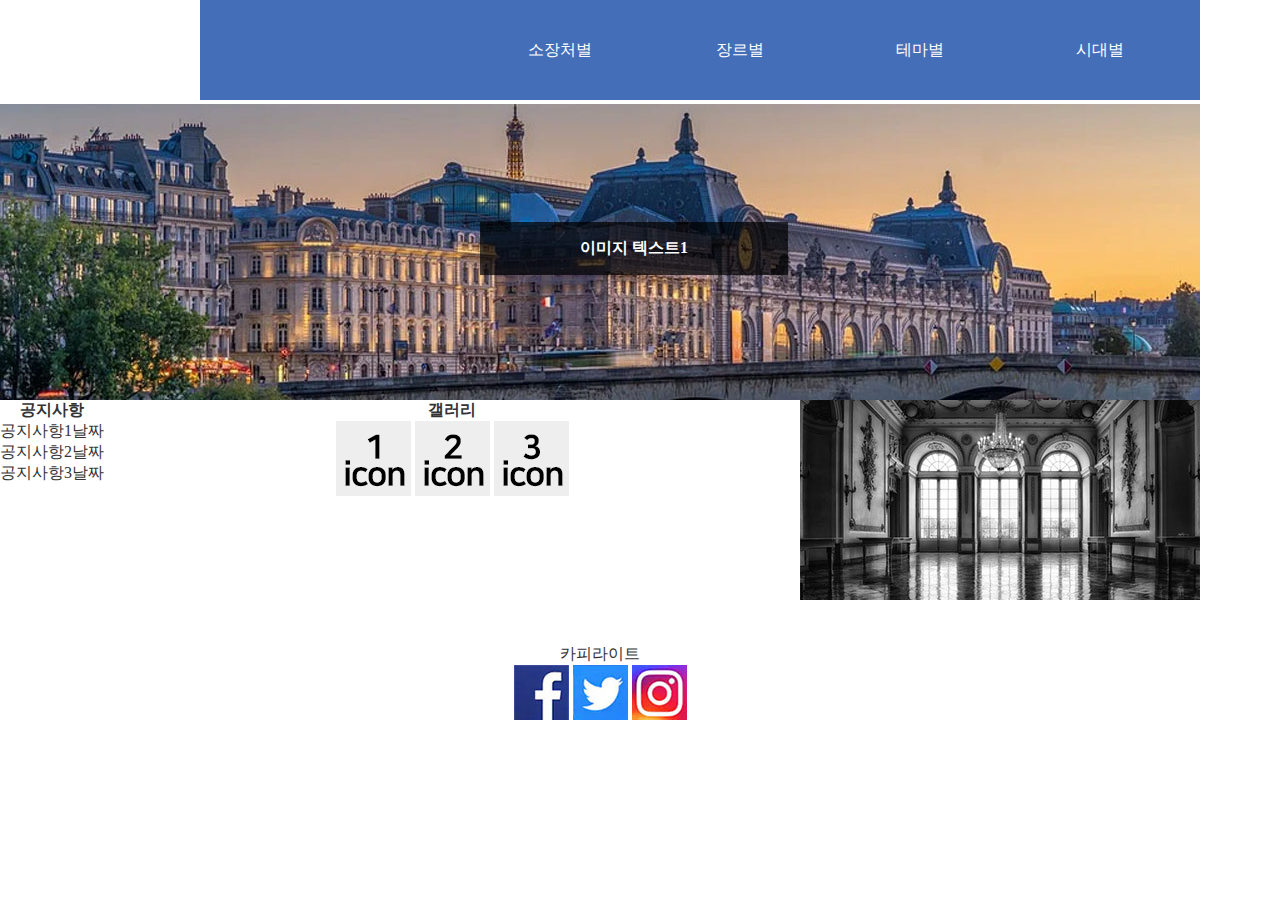
==== B-3/index.html @ 0e4018e5 "B 하는중" ====
<!DOCTYPE html>
<html lang="ko">
<head>
    <meta charset="UTF-8">
    <meta name="viewport" content="width=device-width, initial-scale=1.0">
    <title>세계의 미술작품</title>
    <script src="./js/jquery-1.12.3.js"></script>
    <script src="./js/script.js"></script>
    <link rel="stylesheet" href="./css/style.css">
</head>
<body>
    <header>
        <div class="headerWrap">
        <a href="#"><img src="./img/logo.png" alt="로고"></a>
            <ul class="mainMenu">
                <li><a href="#">소장처별</a>
                    <ul class="subMenu">
                        <li><a href="#">한국</a></li>
                        <li><a href="#">프랑스</a></li>
                        <li><a href="#">이탈리아</a></li>
                        <li><a href="#">독일</a></li>
                    </ul>
                </li>
                <li><a href="#">장르별</a>
                    <ul class="subMenu">
                        <li><a href="#">회화</a></li>
                        <li><a href="#">판화</a></li>
                        <li><a href="#">공예/고대유물</a></li>
                        <li><a href="#">그 외</a></li>
                    </ul>
                </li>
                <li><a href="#">테마별</a>
                    <ul class="subMenu">
                        <li><a href="#">초상화/인물</a></li>
                        <li><a href="#">종교</a></li>
                        <li><a href="#">신화/문학</a></li>
                        <li><a href="#">일상/스포츠</a></li>
                    </ul>
                </li>
                <li><a href="#">시대별</a>
                    <ul class="subMenu">
                        <li><a href="#">1900년 이전</a></li>
                        <li><a href="#">1900년대</a></li>
                        <li><a href="#">현대</a></li>
                        <li><a href="#">그 외</a></li>
                    </ul>
                </li>
            </ul>
        </div>
    </header>
    <main>
        <div class="imgSlide">
            <a href="#"><img src="./img/img1.jpg" alt="이미지슬라이드1"><span class="imgText">이미지 텍스트1</span></a>
            <a href="#"><img src="./img/img2.jpg" alt="이미지슬라이드2"><span class="imgText">이미지 텍스트2</span></a>
            <a href="#"><img src="./img/img3.jpg" alt="이미지슬라이드3"><span class="imgText">이미지 텍스트3</span></a>
        </div>
        <div class="content">
            <div class="notice">
                <h4>공지사항</h4>
                <ul>
                    <li><a href="#">공지사항1</a><span>날짜</span></li>
                    <li><a href="#">공지사항2</a><span>날짜</span></li>
                    <li><a href="#">공지사항3</a><span>날짜</span></li>
                </ul>
            </div>
            <div class="gallery">
                <h4>갤러리</h4>
                <img src="./img/icon1.jpg" alt="갤러리 이미지1">
                <img src="./img/icon2.jpg" alt="갤러리 이미지2">
                <img src="./img/icon3.jpg" alt="갤러리 이미지3">
            </div>
            <div class="banner"><img src="./img/banner.jpg" alt="배너 이미지"></div>
        </div>
        
    </main>
    <footer>
        <a href="#"><img src="./img/logo.png" alt="로고 이미지"></a>
        <div class="copyright">
            <span>카피라이트</span>
        </div>
        <div class="sns">
            <a href="#"><img src="./img/sns1.jpg" alt="sns 이미지 1"></a>
            <a href="#"><img src="./img/sns2.jpg" alt="sns 이미지 2"></a>
            <a href="#"><img src="./img/sns3.jpg" alt="sns 이미지 3"></a>
        </div>
    </footer>
    <div id="modalWrap">
        <div class="modal">
            <h1>
                모달 제목
            </h1>
            <p>
                모달 내용
            </p>
            <button class="btn">닫기</button>
        </div>
    </div>
</body>
</html>
---- B-3/css/style.css ----
/* 배경색 #ffffff */
/* 기본 텍스트의 색 #333333 */

* {
    margin: 0; padding: 0;
    list-style: none;
    text-decoration: none;
    box-sizing: border-box;
    color : #333333;
    background: #ffffff;
    /* width: 1200px; */
}

body {
    background: #ffffff;
    color: #333333;
    width: 1200px;
    text-align: center;
}

header {
    width: 100%;
    height: 100px;

    display: flex;
}


.headerWrap {
    width: 100%;
    height: 100%;
    text-align: center;
    align-items: center;
    /* margin: 0 auto; */
    display: flex;
    justify-content: space-between;
    background: #456eb9;
}

.headerWrap img {
    width: 200px;
    height: 100px;
}


.mainMenu {
    width: 60%;
    height: 100%;
    display: flex;
    justify-content: space-between;
    text-align: center;
    margin: 0 10px;
    align-items: center;
    background:  #456eb9;
}

.mainMenu li{
    width: 100%;
    position: relative;
    cursor: pointer;
    background:  #456eb9;

}

.mainMenu li a {
    background:  #456eb9;
    color:#ffffff
}
.subMenu{
    width: 100%;
    height: 100px;
    /* margin: 0;padding: 0; */
    position: absolute;
    display: none;
    z-index:1;
    /* background:  #456eb9; */
    left: 0;
    top: 60px;
}

.subMenu > li {
    width: 100%;
    padding: 5px;
    background:  #ffffff;
    border-bottom: 1px solid #456eb9;
}

.subMenu li a{
    /* width: 100%; */
    /* padding: 5px; */
    background:  #ffffff;
    color:#333333;
    /* border-bottom: 1px solid #456eb9; */
}


main {
    width: 1200px;
    margin: 0;
    position: relative;
}

.imgSlide {
    position: relative;
    width: 100%;
    height: 300px;
    overflow: hidden;
    background: #eeeeee;
}

.imgSlide > a {
    position: absolute;
    width: 1200px;
    /* height: 0; */
    top: 0;
    left: 0;
    overflow: hidden;
}

.imgText{
    position:absolute;
    top:40%;
    left:40%;
    /* margin:-10px -70px; */
    background: rgba(0,0,0, 0.7);
    color:#ffffff;
    padding:16px 100px;
    font-weight: bold;
  }


#modalWrap {
    display: none;
    position: fixed;
    width: 30%;
    height: 30%;
    top: 30%;
    left: 35%;
    border: 1px solid black;
}

.modal {
    margin: 10px auto;
}

.content {
    display: flex;
    justify-content: space-between;
    height: 200px;
}

.footer {
    width: 100%;
    height: 100px;
}
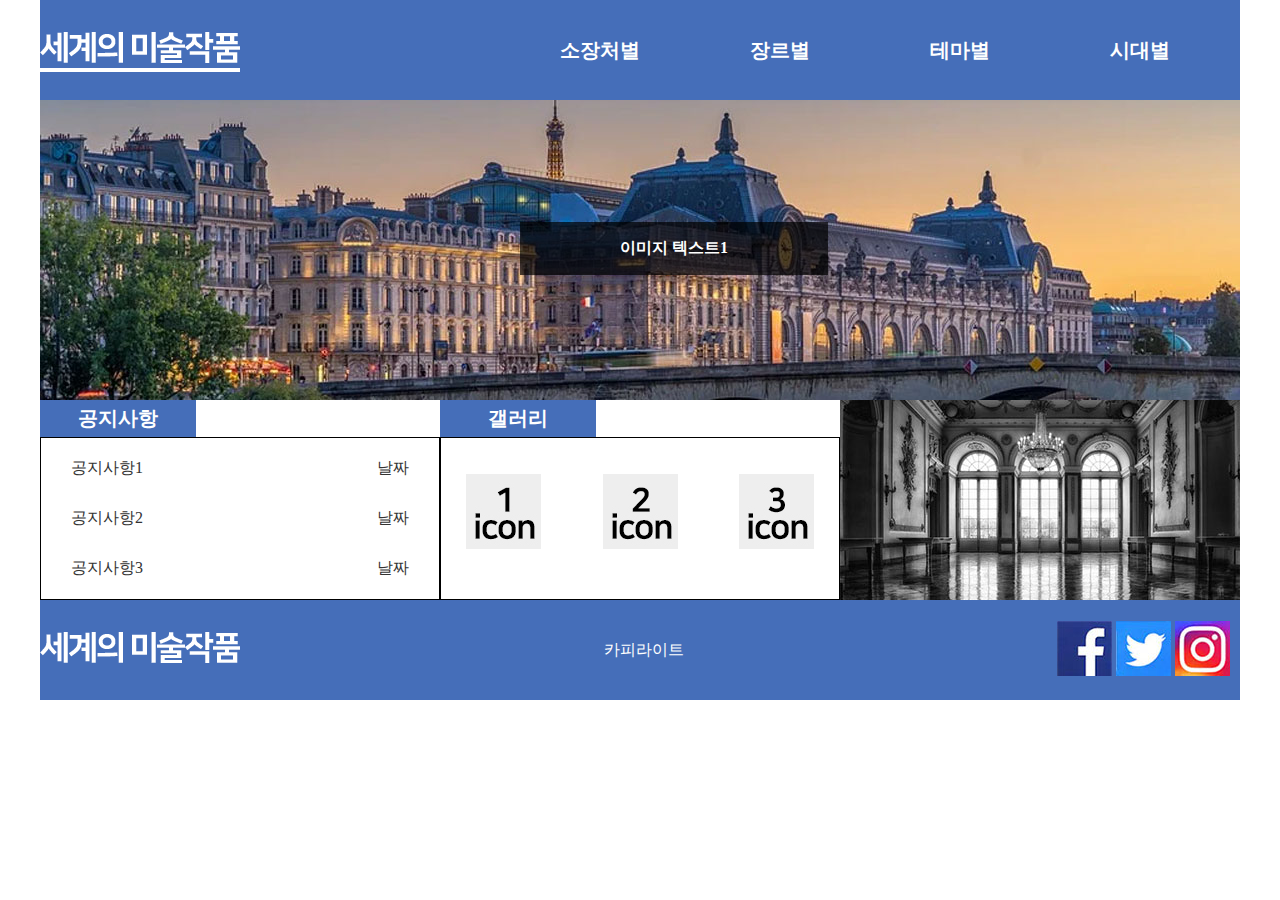
==== commit c86c3d01: "웹디자인.. 다음 기회에.." ====
--- a/B-3/index.html
+++ b/B-3/index.html
@@ -1,5 +1,6 @@
 <!DOCTYPE html>
 <html lang="ko">
+
 <head>
     <meta charset="UTF-8">
     <meta name="viewport" content="width=device-width, initial-scale=1.0">
@@ -8,10 +9,11 @@
     <script src="./js/script.js"></script>
     <link rel="stylesheet" href="./css/style.css">
 </head>
+
 <body>
     <header>
         <div class="headerWrap">
-        <a href="#"><img src="./img/logo.png" alt="로고"></a>
+            <a href="#" class="logo"><img src="./img/logo.png" alt="로고"></a>
             <ul class="mainMenu">
                 <li><a href="#">소장처별</a>
                     <ul class="subMenu">
@@ -65,23 +67,27 @@
             </div>
             <div class="gallery">
                 <h4>갤러리</h4>
-                <img src="./img/icon1.jpg" alt="갤러리 이미지1">
-                <img src="./img/icon2.jpg" alt="갤러리 이미지2">
-                <img src="./img/icon3.jpg" alt="갤러리 이미지3">
+                <ul>
+                    <li><img src="./img/icon1.jpg" alt="갤러리 이미지1"></li>
+                    <li><img src="./img/icon2.jpg" alt="갤러리 이미지2"></li>
+                    <li><img src="./img/icon3.jpg" alt="갤러리 이미지3"></li>
+                </ul>
             </div>
             <div class="banner"><img src="./img/banner.jpg" alt="배너 이미지"></div>
         </div>
-        
+
     </main>
     <footer>
-        <a href="#"><img src="./img/logo.png" alt="로고 이미지"></a>
-        <div class="copyright">
-            <span>카피라이트</span>
-        </div>
-        <div class="sns">
-            <a href="#"><img src="./img/sns1.jpg" alt="sns 이미지 1"></a>
-            <a href="#"><img src="./img/sns2.jpg" alt="sns 이미지 2"></a>
-            <a href="#"><img src="./img/sns3.jpg" alt="sns 이미지 3"></a>
+        <div class="footerWrap">
+            <a href="#"><img src="./img/logo.png" alt="로고 이미지"></a>
+            <div class="copyright">
+                <span>카피라이트</span>
+            </div>
+            <div class="sns">
+                <a href="#"><img src="./img/sns1.jpg" alt="sns 이미지 1"></a>
+                <a href="#"><img src="./img/sns2.jpg" alt="sns 이미지 2"></a>
+                <a href="#"><img src="./img/sns3.jpg" alt="sns 이미지 3"></a>
+            </div>
         </div>
     </footer>
     <div id="modalWrap">
@@ -96,4 +102,5 @@
         </div>
     </div>
 </body>
+
 </html>--- a/B-3/css/style.css
+++ b/B-3/css/style.css
@@ -16,6 +16,7 @@
     color: #333333;
     width: 1200px;
     text-align: center;
+    margin: 0 auto;
 }
 
 header {
@@ -37,11 +38,15 @@
     background: #456eb9;
 }
 
-.headerWrap img {
+.headerWrap a img {
     width: 200px;
-    height: 100px;
-}
-
+    background: #456eb9;
+    /* height: 100px; */
+}
+
+.logo {
+    border:none;
+}
 
 .mainMenu {
     width: 60%;
@@ -52,6 +57,8 @@
     margin: 0 10px;
     align-items: center;
     background:  #456eb9;
+    font-weight: bold;
+    font-size: 20px;
 }
 
 .mainMenu li{
@@ -131,7 +138,8 @@
 
 #modalWrap {
     display: none;
-    position: fixed;
+    position: absolute;
+    z-index: 1;
     width: 30%;
     height: 30%;
     top: 30%;
@@ -139,17 +147,120 @@
     border: 1px solid black;
 }
 
+#modalWrap.active {
+    display:block;
+}
+
 .modal {
     margin: 10px auto;
 }
 
+.btn {
+    padding: 4px;
+    cursor: pointer;
+}
+
 .content {
-    display: flex;
-    justify-content: space-between;
+    width: 100%;
     height: 200px;
+    padding: 0;
+    margin: 0;
+    display: flex;
+    /* justify-content: space-between; */
+}
+
+.content h4 {
+    width: 39%;
+    font-size: 20px;
+    padding: 5px 0;
+    color: #ffffff;
+    background-color: #456eb9;
+    cursor: pointer;
+}
+
+.content ul {
+    height: 163px;
+    line-height: 40px;
+    border: 1px solid black;
+}
+
+
+
+.content h4:hover {
+    background-color: #7496d4;
+}
+.notice {
+    width: 400px;
+    margin: 0;
+    padding: 0;
+}
+.notice li { 
+    display: flex;
+    justify-content: space-between;
+    margin: 10px 30px;
+}
+
+
+.gallery {
+    width: 400px;
+}
+
+.gallery ul {
+    display: flex;
+    justify-content: space-between;
+    text-align: center;
+    align-items: center;
+}
+
+.gallery ul li {
+    margin: 0 25px;
+}
+.banner {
+    width: 20%;
 }
 
 .footer {
     width: 100%;
     height: 100px;
+}
+
+.footerWrap {
+    height: 100px;
+    display: flex;
+    justify-content: space-between;
+    align-items: center;
+    background: #456eb9;
+}
+
+.footerWrap a {
+    background: #456eb9;
+}
+
+.copyright {
+    padding: 0 20px;    
+    background: #456eb9;
+}
+
+.copyright span {
+    background: #456eb9;
+    color: #ffffff;
+}
+
+.footerWrap img {
+    background: #456eb9;
+}
+
+.sns {
+    background: #456eb9;
+    align-items: center;
+    padding: 0 10px;
+}
+.sns a {
+    background: #456eb9;
+}
+
+.sns a img {
+    background: #456eb9;
+    /* width: 80%; */
+    /* height: 80%; */
 }